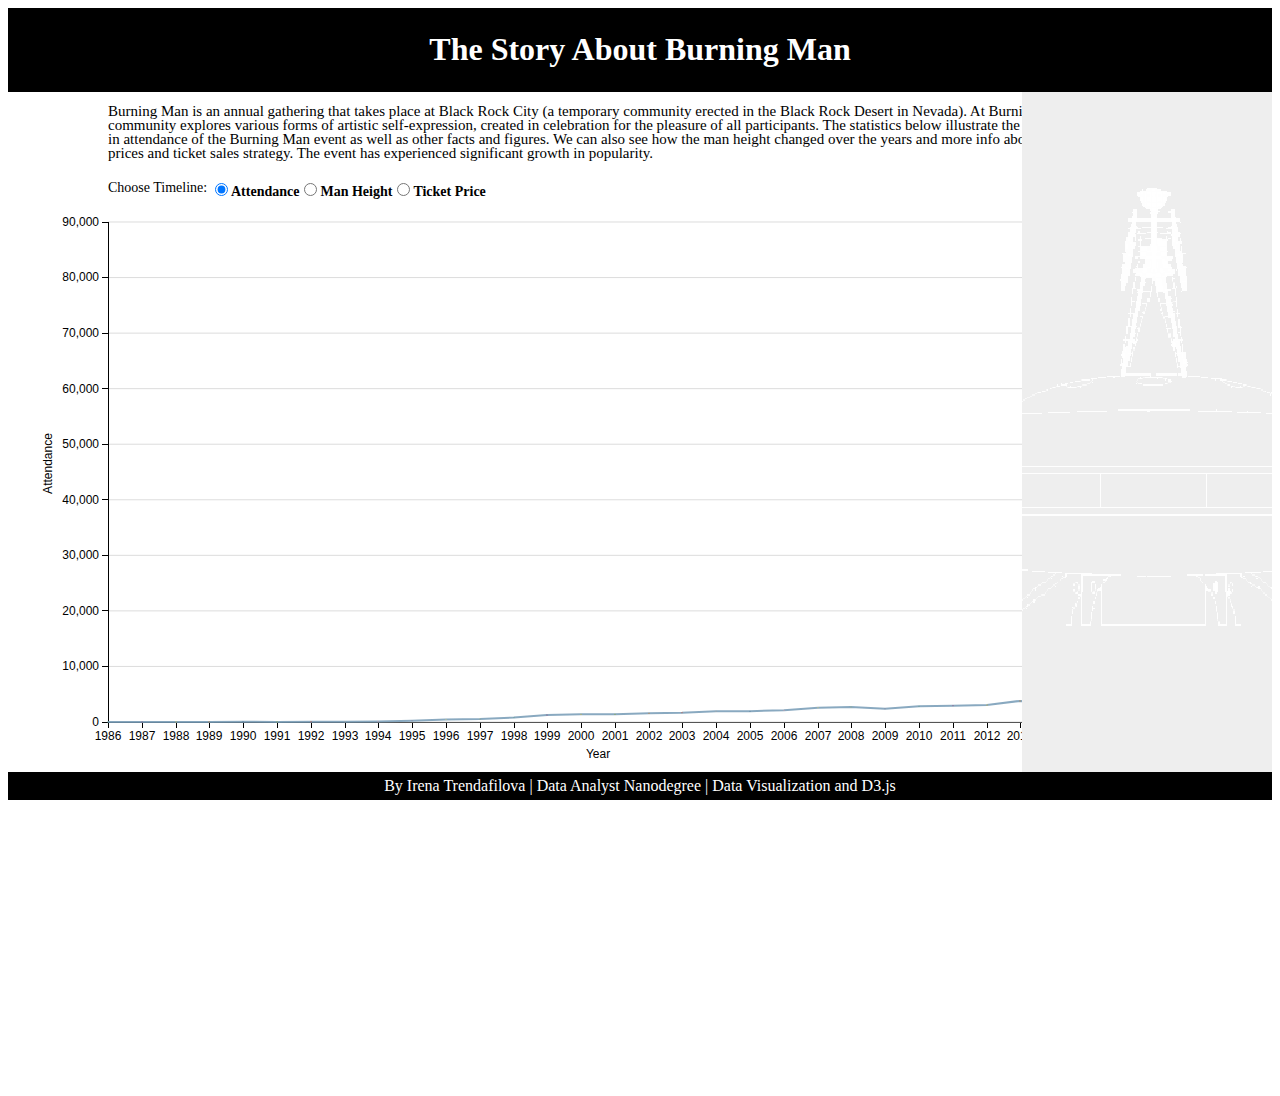
==== index.html @ cf06b38c "Initial check in." ====
﻿<!DOCTYPE html>
<html lang="en" xmlns="http://www.w3.org/1999/xhtml">
<head>
    <meta charset="utf-8" />
    <title>Burning Man Timeline</title>
    <script type="text/javascript" src="js/d3.v3.min.js"></script>
    <script type="text/javascript" src="js/dimple.v2.0.0.min.js"></script>

    <link rel="stylesheet" type="text/css" href="css/style.css">

    <script type="text/javascript">
        function draw(data) {

            "use strict";
            var svg = d3.select("#chart")
                .append("svg")
                  .attr("width", 1200)
                  .attr("height", 1000);               

            // Set main description
            createDescription(svg);

            // Creating radio buttons as a chart options
            setChartOptions();
            
            // Chart construction
            var myChart = new dimple.chart(svg, data);
            myChart.setBounds(100, 130, 980, 500); //(x, y, width, height)

            var x_axis = myChart.addTimeAxis("x", "Year");
            x_axis.dateParseFormat = "%Y";
            x_axis.tickFormat = "%Y";
            x_axis.timeInterval = 1;
            x_axis.addOrderRule("Year", true);
            x_axis.fontSize = "12px";
            
            var y_axis = myChart.addMeasureAxis("y", "Attendance");            
            y_axis.fontSize = "12px";
            y_axis.tickFormat = ',f';
            y_axis.overrideMax = 90000;

            var s_line = myChart.addSeries(null, dimple.plot.line);
            var s_scatter = myChart.addSeries(
                ["Year", "Location", "Attendance", "Man Height", "Ticket Price", "Man Location",
                    "Theme", "Temple", "Theme Camps / Placed Art", "MainEvent", "ManHeightEvent",
                    "TicketPriceEvent", "MainEventDescription", "TicketPriceEventDescription", "ManHeightEventDescription"],
                dimple.plot.scatter);

            // Create array of main events by year
            var mainEvents = {};
            myChart.data.forEach(function (row) {
                var Year = row.Year;
                var MainEvent = row.MainEvent;
                var ManHeightEvent = row.ManHeightEvent;
                var TicketPriceEvent = row.TicketPriceEvent;

                mainEvents[Year] = [MainEvent, ManHeightEvent, TicketPriceEvent];
            });


            // Set custom elements to display main events on the chart
            s_scatter.afterDraw = function (s, d) { //shape, data

                var shape = d3.select(s);

                var xCoordinate = shape.attr('cx');
                var yCoordinate = shape.attr('cy');
                yCoordinate = yCoordinate - 65;

                var year = d.cx.getFullYear();

                setTimeout(function () {
                    // Mark major events
                    switch (myChart.axes[1].measure) {
                        case "Attendance":
                            switch (year) {
                                case 1988:
                                    markEvent(svg, mainEvents[year][0], xCoordinate, yCoordinate, -20, 20, "end", "#FF0000");
                                    break;
                                case 1991:
                                    markEvent(svg, mainEvents[year][0], xCoordinate, yCoordinate, -15, 15, "end", "#000000");
                                    break;
                                case 1992:
                                    markEvent(svg, mainEvents[year][0], xCoordinate, yCoordinate, -5, 5, "end", "#000000");
                                    break;
                                case 1993:
                                    markEvent(svg, mainEvents[year][0], xCoordinate, yCoordinate, 5, -5, "end", "#000000");
                                    break;
                                case 1994:
                                    markEvent(svg, mainEvents[year][0], xCoordinate, yCoordinate, 15, -15, "end", "#000000");
                                    break;
                                case 1995:
                                    markEvent(svg, mainEvents[year][0], xCoordinate, yCoordinate, 20, -15, "middle", "#FF0000");
                                    break;
                                case 1997:
                                    markEvent(svg, mainEvents[year][0], xCoordinate, yCoordinate, 5, -5, "end", "#000000");
                                    break;
                                case 1998:
                                    markEvent(svg, mainEvents[year][0], xCoordinate, yCoordinate, 0, 0, "end", "#FF0000");
                                    break;
                                case 1999:
                                    markEvent(svg, mainEvents[year][0], xCoordinate, yCoordinate, 0, 5, "end", "#000000");
                                    break;
                                case 2002:
                                    markEvent(svg, mainEvents[year][0], xCoordinate, yCoordinate, 0, 0, "end", "#000000");
                                    break;
                                case 2003:
                                    markEvent(svg, mainEvents[year][0], xCoordinate, yCoordinate, 5, -5, "end", "#000000");
                                    break;
                                case 2004:
                                    markEvent(svg, mainEvents[year][0], xCoordinate, yCoordinate, 5, -5, "end", "#FF0000");
                                    break;
                                case 2006:
                                    markEvent(svg, mainEvents[year][0], xCoordinate, yCoordinate, 5, -5, "end", "#000000");
                                    break;
                                case 2009:
                                    markEvent(svg, mainEvents[year][0], xCoordinate, yCoordinate, 5, -5, "end", "#000000");
                                    break;
                                case 2011:
                                    markEvent(svg, mainEvents[year][0], xCoordinate, yCoordinate, 0, 5, "end", "#FF0000");
                                    break;
                                case 2013:
                                    markEvent(svg, mainEvents[year][0], xCoordinate, yCoordinate, -5, 5, "end", "#000000");
                                    break;
                                case 2014:
                                    markEvent(svg, mainEvents[year][0], xCoordinate, yCoordinate, 35, -35, "end", "#000000");
                                    break;
								case 2015:
								    markEvent(svg, mainEvents[year][0], xCoordinate, yCoordinate, 35, -35, "end", "#FF0000");
                                    break;
                            }

                            break;

                        case "Man Height":
                            switch (year) {
                                case 1991:
                                    markEvent(svg, mainEvents[year][1], xCoordinate, yCoordinate, 5, -5, "end", "#000000");
                                    break;
                                case 1996:
                                    markEvent(svg, mainEvents[year][1], xCoordinate, yCoordinate, 5, -5, "end", "#000000");
                                    break;
                                case 2000:
                                    markEvent(svg, mainEvents[year][1], xCoordinate, yCoordinate, 5, -5, "end", "#FF0000");
                                    break;
                                case 2001:
                                    markEvent(svg, mainEvents[year][1], xCoordinate, yCoordinate, 5, -5, "end", "#FF0000");
                                    break;
                                case 2007:
                                    markEvent(svg, mainEvents[year][1], xCoordinate, yCoordinate, 5, -5, "end", "#FF0000");
                                    break;
                                case 2008:
                                    markEvent(svg, mainEvents[year][1], xCoordinate, yCoordinate, 5, -5, "end", "#000000");
                                    break;
                                case 2013:
                                    markEvent(svg, mainEvents[year][1], xCoordinate, yCoordinate, 30, -30, "end", "#000000");
                                    break;
                                case 2015:
                                    markEvent(svg, mainEvents[year][1], xCoordinate, yCoordinate, 155, -155, "end", "#000000");
                                    break;
                            }

                            break;

                        case "Ticket Price":
                            switch (year) {
                                case 1994:
                                    markEvent(svg, mainEvents[year][2], xCoordinate, yCoordinate, 5, -5, "end", "#FF0000");
                                    break;
                                case 2001:
                                    markEvent(svg, mainEvents[year][2], xCoordinate, yCoordinate, 5, -5, "end", "#000000");
                                    break;
                                case 2002:
                                    markEvent(svg, mainEvents[year][2], xCoordinate, yCoordinate, 25, -25, "end", "#000000");
                                    break;
                                case 2008:
                                    markEvent(svg, mainEvents[year][2], xCoordinate, yCoordinate, -5, 5, "end", "#000000");
                                    break;
                                case 2009:
                                    markEvent(svg, mainEvents[year][2], xCoordinate, yCoordinate, -25, 25, "end", "#000000");
                                    break;
                                case 2011:
                                    markEvent(svg, mainEvents[year][2], xCoordinate, yCoordinate, -10, 10, "end", "#FF0000");
                                    break;
                                case 2012:
                                    markEvent(svg, mainEvents[year][2], xCoordinate, yCoordinate, -35, 35, "end", "#000000");
                                    break;
                                case 2013:
                                    markEvent(svg, mainEvents[year][2], xCoordinate, yCoordinate, 20, -20, "end", "#000000");
                                    break;
                                case 2014:
                                    markEvent(svg, mainEvents[year][2], xCoordinate, yCoordinate, 35, -35, "end", "#FF0000");
                                    break;
                                case 2015:
                                    markEvent(svg, mainEvents[year][2], xCoordinate, yCoordinate, 40, -40, "end", "#FF0000");
                                    break;
                            }

                            break;
                    }
                }, 1000);
            };

            // Override the standard tooltip behaviour
            s_scatter.addEventHandler("mouseover", function (e) {

                e.selectedShape[0][0].style.fill = "#FF0000";

                var hoverDescription;
                var barHeight;

                // Get the properties of the selected shape
                var cx = parseFloat(e.selectedShape.attr("cx")),
                    cy = parseFloat(e.selectedShape.attr("cy")),
                    r = parseFloat(e.selectedShape.attr("r")),
                    fill = e.selectedShape.attr("fill"),
                    stroke = e.selectedShape.attr("stroke");

                switch (myChart.axes[1].measure) {
                    case "Attendance":
                        hoverDescription = [(e.seriesValue[12]),
                                    "Year: " + e.seriesValue[0],
                                    "Attendance: " + d3.format(",.f")(e.seriesValue[2]),
                                    "Location: " + e.seriesValue[1],
                                    ("Theme: " + e.seriesValue[6]),
                                    (e.seriesValue[8])];

                        barHeight = 120;

                        break;

                    case "Man Height":
                        hoverDescription = [(e.seriesValue[14]),
                                    "Year: " + e.seriesValue[0],
                                    ("Man Height: " + e.seriesValue[3] + "'"),
                                    ("Man Location: " + e.seriesValue[5]),
                                    ("Temple: " + e.seriesValue[7])];

                        barHeight = 95;

                        break;

                    case "Ticket Price":
                        hoverDescription = [e.seriesValue[13],
                                    "Year: " + e.seriesValue[0],
                                    ("Ticket Price: $" + e.seriesValue[4]),
                                    ("Attendance: " + d3.format(",.f")(e.seriesValue[2])),
                                    ("Estimated Ticket Revenue: $" + d3.format(",.f")(e.seriesValue[2] * e.seriesValue[4]))];

                        barHeight = 95;

                        break;
                }

                // Draw the text information in the top left corner
                svg.selectAll(".dimple-hover-text")
                  .data(hoverDescription)
                    .enter()
                    .append("text")
                    .attr("class", "dimple-hover-text")
                    .attr("x", myChart._xPixels() + myChart._widthPixels() - 950)
                    .attr("y", function (d, i) { return myChart._yPixels() - 5 + i * 20; })
                    .style("font-family", "Calibri")
                    .style("text-anchor", "begining")
                    .style("font-size", "14px")
                    .style("fill", "#000000")
                    .style("word-wrap", "break-word")
                    .style("pointer-events", "none")
                    .text(function (d) { return d; });

                // Put a coloured bar next to the text for no good reason
                svg.append("rect")
                  .attr("class", "dimple-hover-text")
                  .attr("x", myChart._xPixels() + myChart._widthPixels() - 970)
                  .attr("y", myChart._yPixels() - 15)
                  .attr("height", barHeight)
                  .attr("width", 10)
                  .style("fill", "#FF0000")
                  .style("opacity", 1)
                  .style("pointer-events", "none");

            });

            // Clear the text on exit
            s_scatter.addEventHandler("mouseleave", function (e) {
                svg.selectAll(".dimple-hover-text").remove();
                svg.selectAll(".tooltip").remove();
                svg.selectAll(".extra_title_text").remove();
   
                e.selectedShape[0][0].style.fill = "#000000";
            });
                       
            
            myChart.draw(3000);

            // Choose what to display Attendance,  Man Height or Ticket Price info
            d3.selectAll("input").on("change", function () {
                

                // Remove all the static ToolTips
                svg.selectAll(".writing").remove();
                svg.selectAll(".line").remove();

                // Draw chart based on the y measure value
                switch (this.value) {
                    case "0": //Attendance

                        y_axis.title = "Attendance";
                        myChart.axes[1].measure = "Attendance";
                        y_axis.overrideMax = 90000;
                        myChart.draw(3000);


                        break;

                    case "1": //Man Height

                        y_axis.title = "Man Height (')";
                        myChart.axes[1].measure = "Man Height";
                        y_axis.overrideMax = 120;
                        myChart.draw(3000);

                        break;

                    case "2": //Ticket price

                        y_axis.title = "Ticket Price ($)";
                        myChart.axes[1].measure = "Ticket Price";
                        y_axis.overrideMax = 500;
                        myChart.draw(3000);
                        
                        break;
                }
            });
        }

        /// Add Static ToolTip/Event on the chart
        function markEvent(svg, eventTitle, xLabel, yLabel, y1, yStart, textAnchor, fontColor) {

            svg.append("text")
                .attr("class", "writing")
                .attr("x", xLabel)
                .attr("y", yLabel - y1)                
                .style("pointer-events", "none")
                .style("font-family", "Calibri")
                .style("text-anchor", textAnchor)
                .style("font-size", "11px")
                .style("font-weight", "bold")
                .style("fill", fontColor)
                .text(eventTitle);

            svg.append("path")
                .attr("class", "line")
                .attr("transform", "translate(" + xLabel + "," + yLabel + ")")                
                .attr("d", "M 2 " + yStart + " L 0 55 L -4 45 L 4 45 L 0 55")
                .style("stroke-width", 1)
                .style("stroke", "#D6D6D6")
                .style("fill", "none");

        }

        function createDescription(svg) {

            var mainDescription = [
                "",
                "Burning Man is an annual gathering that takes place at Black Rock City (a temporary community erected in the Black Rock Desert in Nevada). At Burning Man the",
                "community explores various forms of artistic self-expression, created in celebration for the pleasure of all participants. The statistics below illustrate the growth",
                "in attendance of the Burning Man event as well as other facts and figures. We can also see how the man height changed over the years and more info about ticket",
                "prices and ticket sales strategy. The event has experienced significant growth in popularity."];

            summary_text(svg, mainDescription, 100, 10, "15px", "#000000");

            summary_text(svg, ["Choose Timeline: "], 100, 100, "14px", "#000000");
        }

        // Function for summary text
        function summary_text(svg, text, x, y, fontsize, color) {

            svg.selectAll("title_text")
            .data(text)
            .enter()
            .append("text")
            .attr("x", x)
            .attr("y", function (d, i) { return y + i * 14; })
            .style("font-family", "Calibri")
            .style("font-size", fontsize)
            .style("fill", color)
            .text(function (d) { return d; });
        }

        function setChartOptions() {
            var j = 0;  // Choose Attendance as default            

            // Create the shape selectors
            var form = d3.select("#chart").append("form");

            var labelEnter = form.selectAll("span")
                .data(["Attendance", "Man Height", "Ticket Price"])
                .enter().append("span");

            labelEnter.append("input")
                .attr({
                    type: "radio",
                    class: "shape",
                    name: "mode",
                    value: function (d, i) { return i; }
                })
                .property("checked", function (d, i) {
                    return (i === j);
                });

            labelEnter.append("label")
                .style("font-size", "14px")
                .style("font-family", "Calibri")
                .text(function (d) { return d; });
        }
    </script>

</head>

<body>
    <script type="text/javascript">
        /*
        Use D3 (not dimple.js) to load the TSV file
        and pass the contents of it to the draw function
        */
        d3.csv("data/BurningManData.csv", draw);
    </script>
    <div id="header">
        <h1>The Story About Burning Man</h1>
    </div>

    <div id="main">
        <div id="content">
            <div id="chart"></div>
        </div>
        <div id="menu"><img src="images/BurningMan.png"></div>

    </div>
    <div id="footer">By Irena Trendafilova | Data Analyst Nanodegree | Data Visualization and D3.js</div>
</body>

</html>
---- css/style.css ----
circle.dimple-series-1 {
    fill: #000000;
}

.chart {
    /*background-color: red;*/

}

#header {
    background-color: black;
    color: white;
    text-align: center;
    padding: 2px;
    font-family: Calibri;
}

#footer {
    background-color: black;
    color: white;
    clear: both;
    text-align: center;
    padding: 5px;
    font-family: Calibri;
}

#main {
    margin-right: 250px;
}

#content {
    float: left;
    width: 100%;
    height: 680px;
}

#menu {
    float: right;
    width: 250px;
    margin-right: -250px;
    background-color: #EEEEEE;
    padding: 0px;
    height: 680px;
}

#menImage {
    float: left;
    width: 150px;
    margin-left: 0px;
    /*background-color: #000000;*/
    padding: 10px;
    height: 620px;
}

#chrt {
    /*background-color: #FFFFFF;*/
}

.line {
    fill: none;
}

.box,.line {
    stroke: #636363;
    stroke-width: 2px;
    stroke-linecap: round;
    stroke-linejoin: round;
}

form {
    position: absolute;
    /*right: 450px;*/
    left: 210px;
    top: 180px;
    font-family: Calibri;
    font-size: 14px;
    font-weight: bold;
}
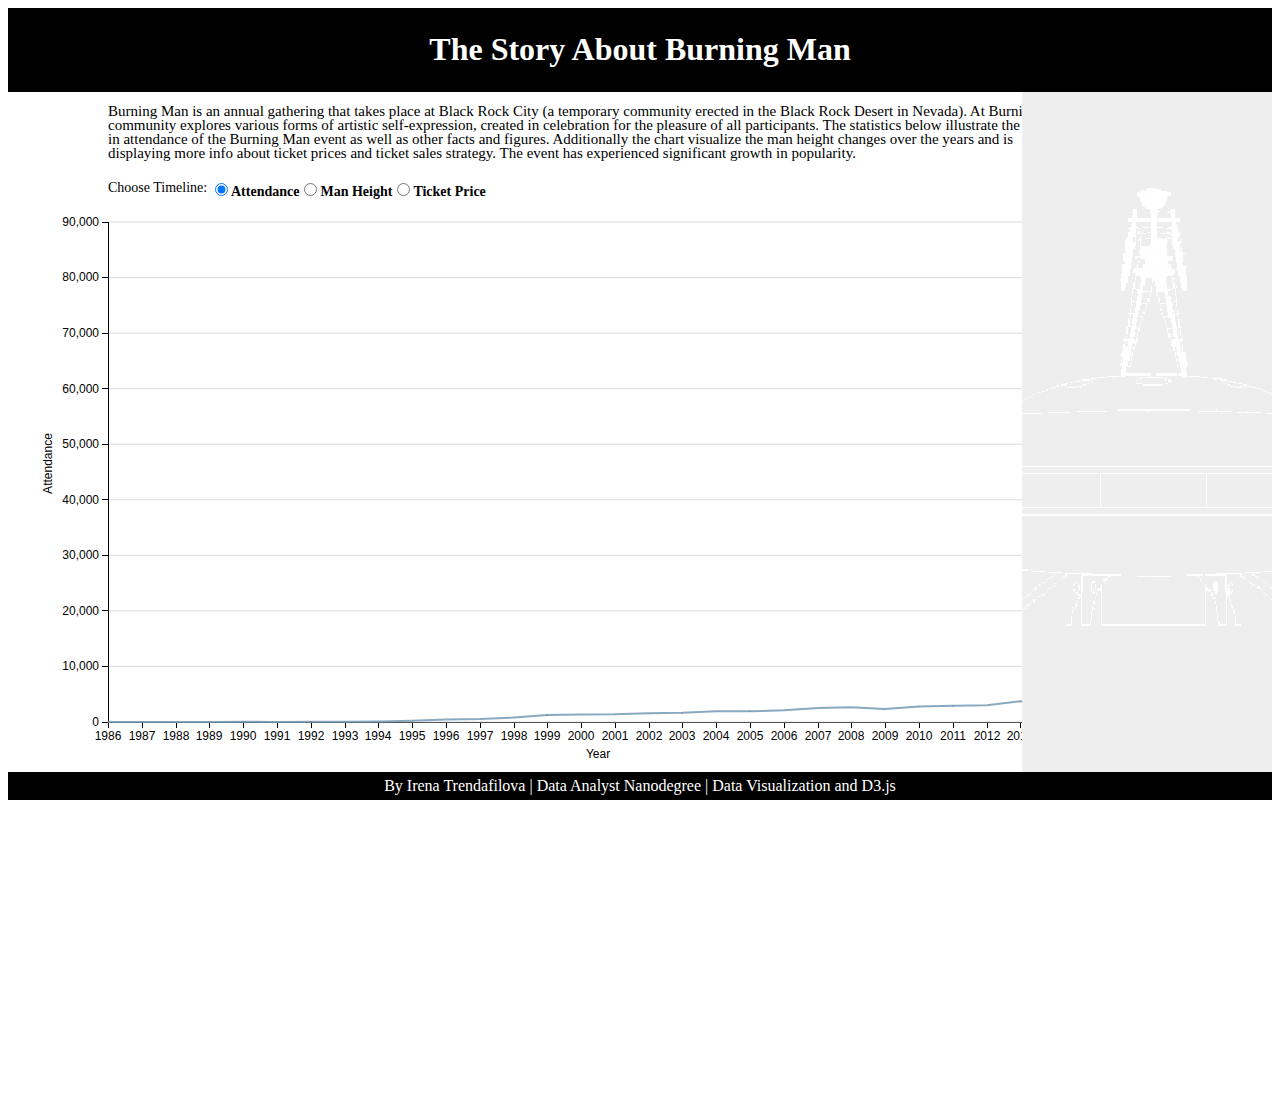
==== commit 6db5991d: "Description Update." ====
--- a/index.html
+++ b/index.html
@@ -365,8 +365,8 @@
                 "",
                 "Burning Man is an annual gathering that takes place at Black Rock City (a temporary community erected in the Black Rock Desert in Nevada). At Burning Man the",
                 "community explores various forms of artistic self-expression, created in celebration for the pleasure of all participants. The statistics below illustrate the growth",
-                "in attendance of the Burning Man event as well as other facts and figures. We can also see how the man height changed over the years and more info about ticket",
-                "prices and ticket sales strategy. The event has experienced significant growth in popularity."];
+                "in attendance of the Burning Man event as well as other facts and figures. Additionally the chart visualize the man height changes over the years and is",
+                "displaying more info about ticket prices and ticket sales strategy. The event has experienced significant growth in popularity."];
 
             summary_text(svg, mainDescription, 100, 10, "15px", "#000000");
 
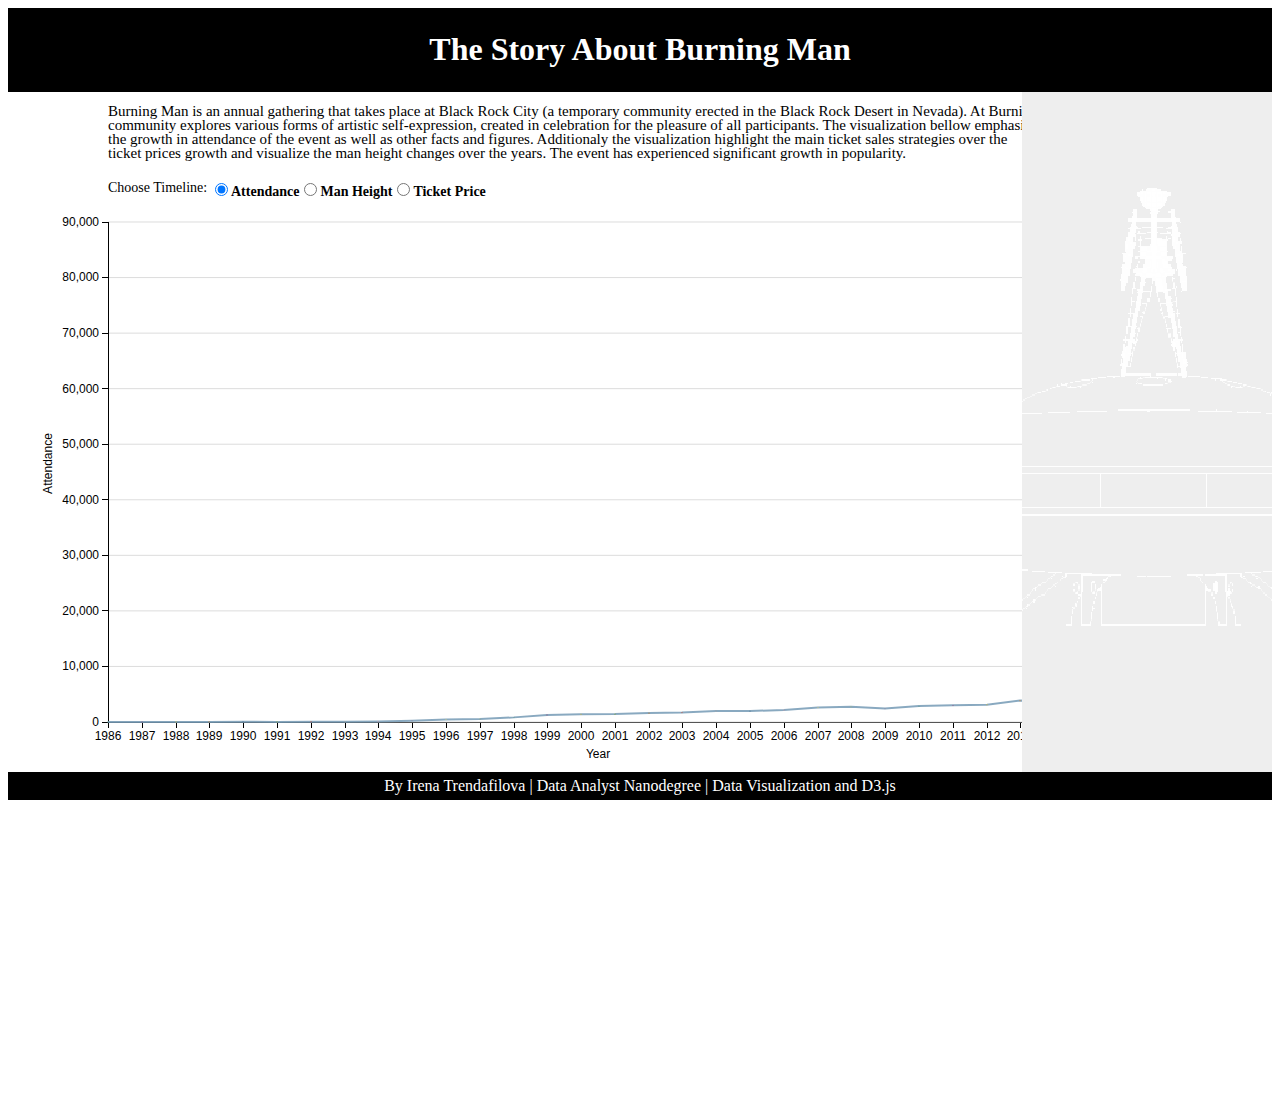
==== commit 5f35429d: "Description update." ====
--- a/index.html
+++ b/index.html
@@ -364,9 +364,9 @@
             var mainDescription = [
                 "",
                 "Burning Man is an annual gathering that takes place at Black Rock City (a temporary community erected in the Black Rock Desert in Nevada). At Burning Man the",
-                "community explores various forms of artistic self-expression, created in celebration for the pleasure of all participants. The statistics below illustrate the growth",
-                "in attendance of the Burning Man event as well as other facts and figures. Additionally the chart visualize the man height changes over the years and is",
-                "displaying more info about ticket prices and ticket sales strategy. The event has experienced significant growth in popularity."];
+                "community explores various forms of artistic self-expression, created in celebration for the pleasure of all participants. The visualization bellow emphasizes",
+                " the growth in attendance of the event as well as other facts and figures. Additionaly the visualization highlight the main ticket sales strategies over the",
+                "ticket prices growth and visualize the man height changes over the years. The event has experienced significant growth in popularity."];
 
             summary_text(svg, mainDescription, 100, 10, "15px", "#000000");
 
